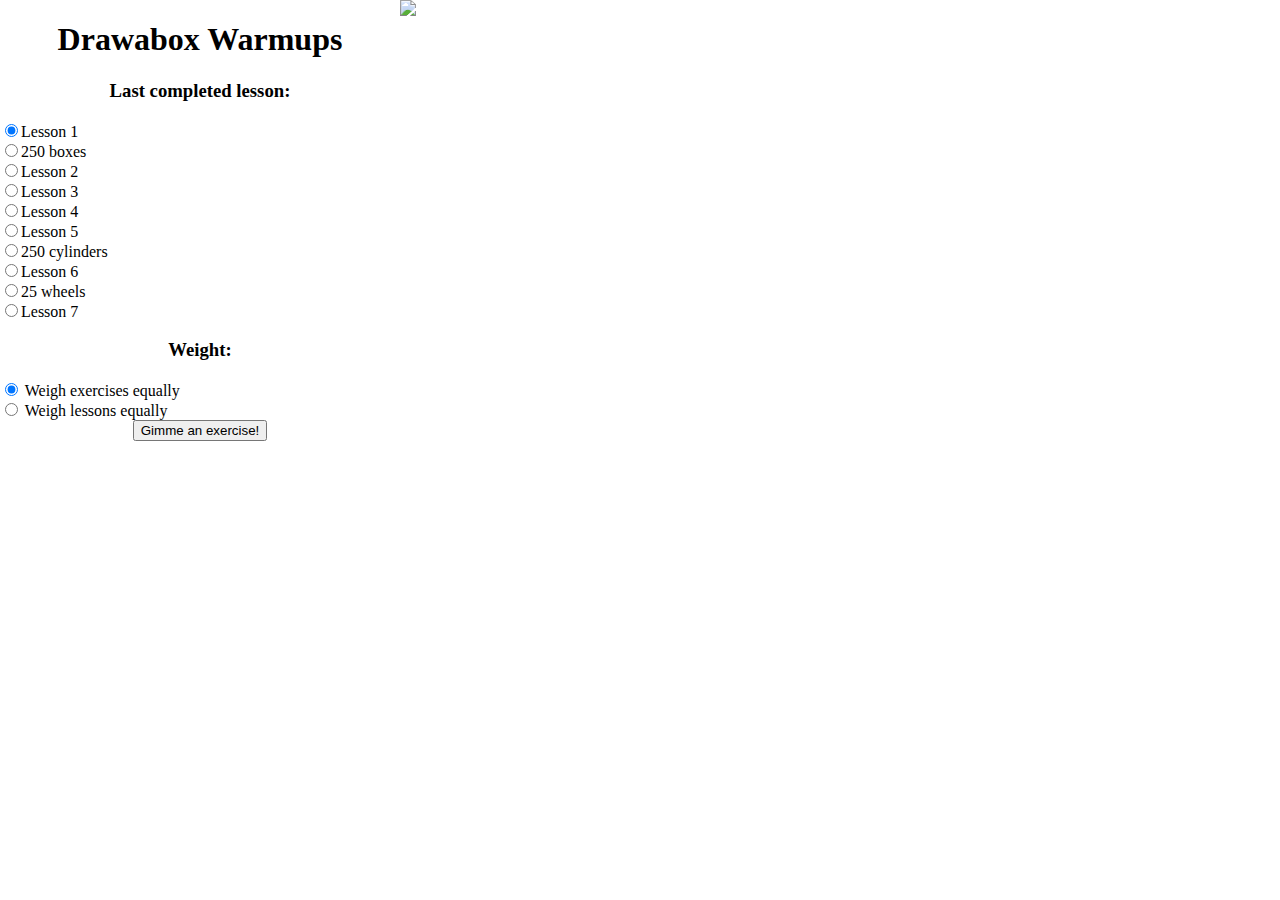
==== index.html @ 01f562d4 "Result box and animation" ====
<!DOCTYPE html>
<html>
    <head>
        <meta name="viewport" content="width=device-width, initial-scale=1.0">
        <link rel="stylesheet" href="style.css">
    </head>
    <body>
        <div class="columns">
            <div class="columnleft">
                <h1>Drawabox Warmups</h1>

                <h3>Last completed lesson:</h3>

                <div id="lessonsradiogroup" class="radiobuttons"></div>

                <h3>Weight:</h3>

                <div id="weightradiogroup" class="radiobuttons">
                    <label>
                        <input type="radio" name="weight" id="weightexercises" value="exercises" checked>
                        Weigh exercises equally
                    </label>

                    <label>
                        <input type="radio" name="weight" id="weightlessons" value="lessons">
                        Weigh lessons equally
                    </label>
                </div>

                <div>
                    <button onclick="pickWarmup()">Gimme an exercise!</button>
                </div>

                
                <a id="instructions" href="" target="_blank"></a>
            </div>
            <div class="columnright">
                <div class="imgcontainer">
                    <img src="https://d15v304a6xpq4b.cloudfront.net/lesson_images/afc649b3.jpg">
                </div>
                <div class="resultcontainer">
                    <div id="resultbox" class="resultboxdown">
                        <h1 id="result"><span id="resulttext" class="resulttext"></span></h1>
                    </div>
                </div>
            </div>
        </div>
    </body>

    <script src="drawaboxwarmup.js"></script>
</html>
---- style.css ----
body {
    text-align: center;
    margin: 0;
}

.columns {
    display: grid;
    grid-template-columns: 400px 1fr;
}

.imgcontainer {
    text-align: left;
}

.resultcontainer {
    position: absolute;
    top: 0;
    left: 320px;
    height: 550px;
    width: 960px;
    overflow: hidden;
}

.resultboxup {
    position: relative;
    top: 380px;
    transition: .2s ease-in;
}

.resultboxdown {
    position: relative;
    top: 550px;
    transition: .2s ease-in;
}

.resulttext {
    background-color: white;
    border: solid;
}

.radiobuttons {
    display: grid;
    grid-template-columns: 1fr;
    text-align: left;
}
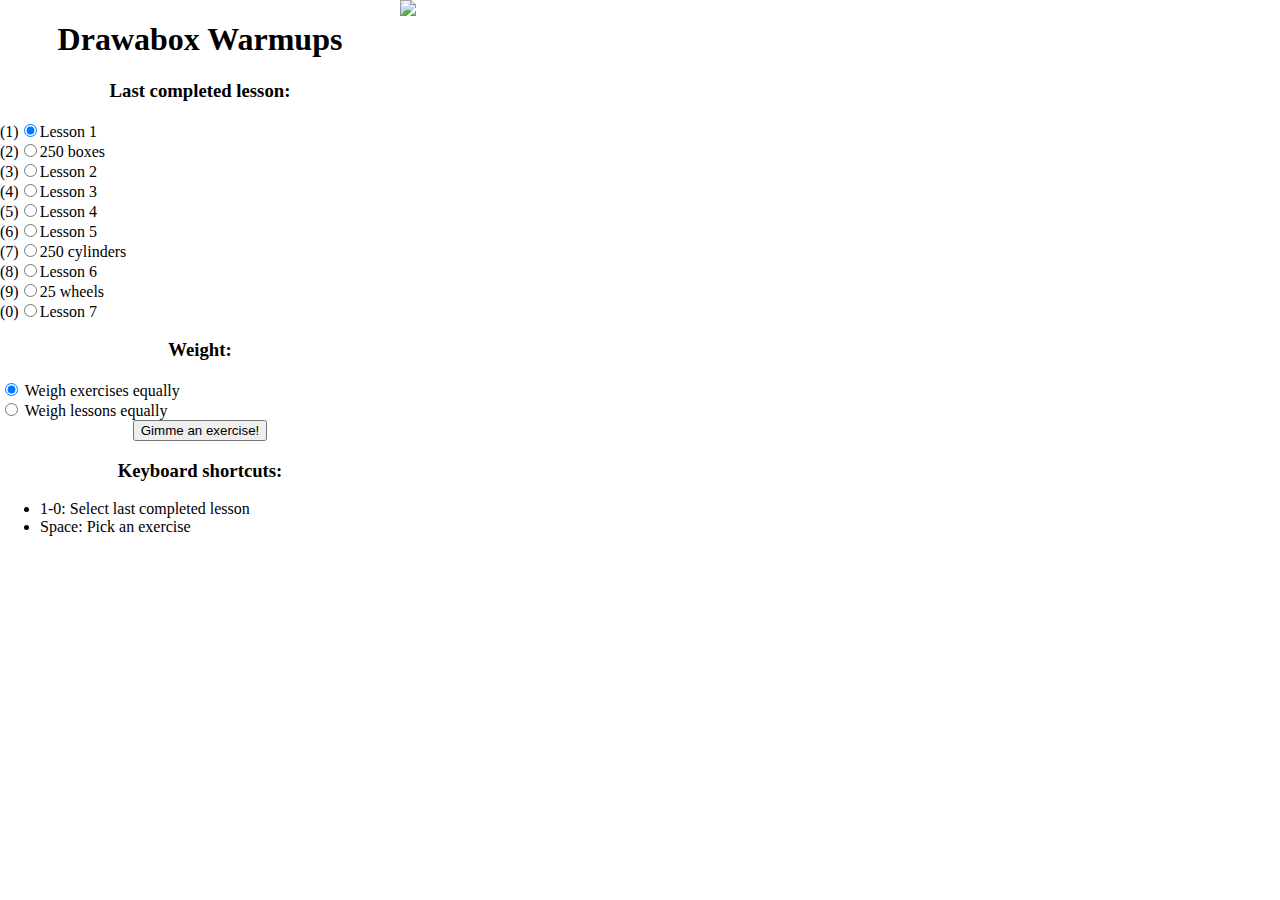
==== commit 08d6f6d7: "Keyboard shortcuts" ====
--- a/index.html
+++ b/index.html
@@ -15,7 +15,7 @@
 
                 <h3>Weight:</h3>
 
-                <div id="weightradiogroup" class="radiobuttons">
+                <div class="radiobuttons">
                     <label>
                         <input type="radio" name="weight" id="weightexercises" value="exercises" checked>
                         Weigh exercises equally
@@ -31,8 +31,14 @@
                     <button onclick="pickWarmup()">Gimme an exercise!</button>
                 </div>
 
+                <h3>Keyboard shortcuts:</h3>
+
+                <ul>
+                    <li>1-0: Select last completed lesson</li>
+                    <li>Space: Pick an exercise</li>
+                </ul>
+
                 
-                <a id="instructions" href="" target="_blank"></a>
             </div>
             <div class="columnright">
                 <div class="imgcontainer">
@@ -40,7 +46,10 @@
                 </div>
                 <div class="resultcontainer">
                     <div id="resultbox" class="resultboxdown">
-                        <h1 id="result"><span id="resulttext" class="resulttext"></span></h1>
+                        <span class="resultitems">
+                            <h1 id="result"></h1>
+                            <a id="instructions" href="" target="_blank"></a>
+                        </span>
                     </div>
                 </div>
             </div>
--- a/style.css
+++ b/style.css
@@ -33,13 +33,23 @@
     transition: .2s ease-in;
 }
 
-.resulttext {
+.resultitems {
+    display: inline-grid;
     background-color: white;
     border: solid;
+    border-radius: 5px;
+}
+
+.resultitems h1 {
+    margin: 0px 5px 0px 5px;
 }
 
 .radiobuttons {
     display: grid;
     grid-template-columns: 1fr;
     text-align: left;
+}
+
+ul {
+    text-align: left;
 }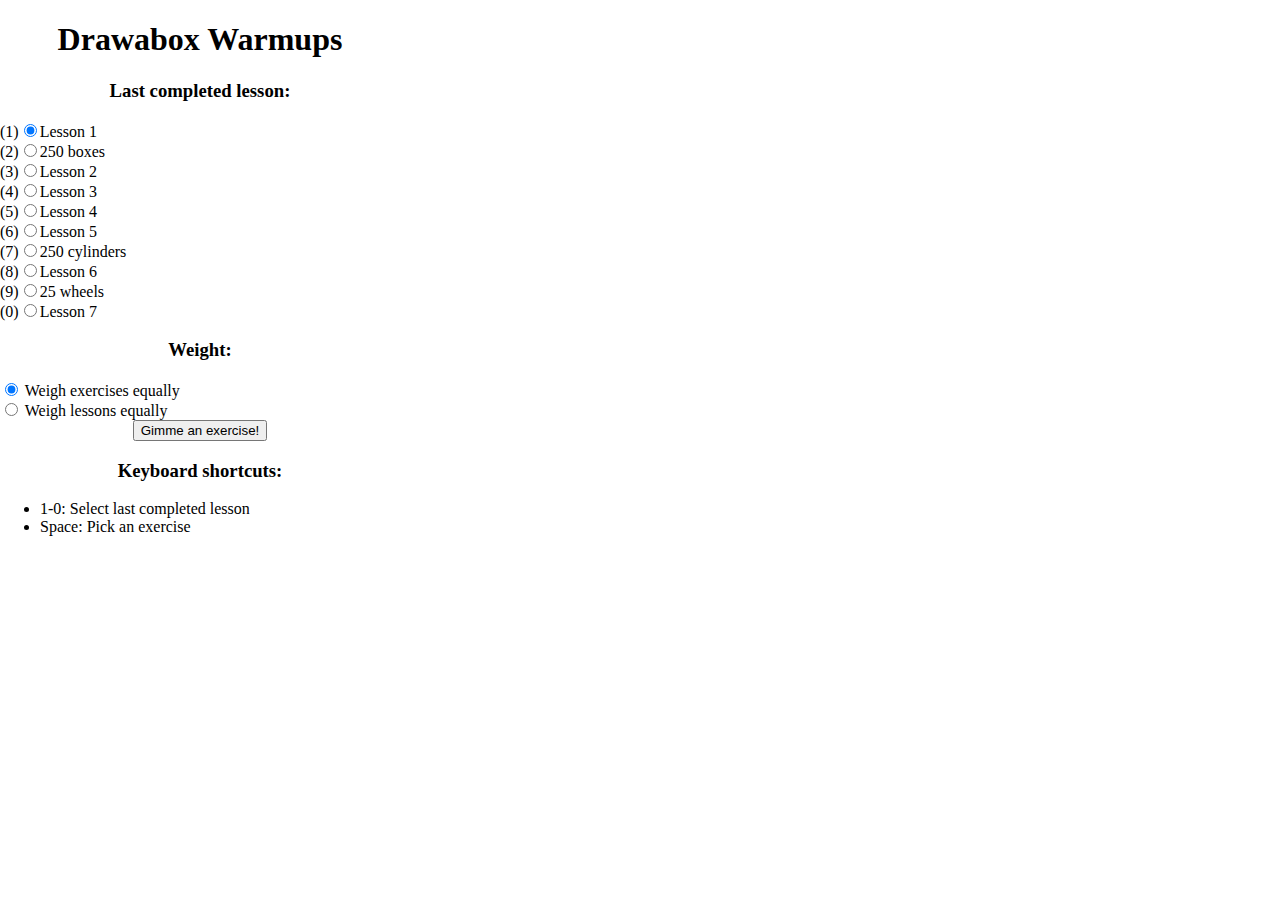
==== commit bdff6241: "Use background-image to avoid overlapping elements" ====
--- a/index.html
+++ b/index.html
@@ -41,9 +41,6 @@
                 
             </div>
             <div class="columnright">
-                <div class="imgcontainer">
-                    <img src="https://d15v304a6xpq4b.cloudfront.net/lesson_images/afc649b3.jpg">
-                </div>
                 <div class="resultcontainer">
                     <div id="resultbox" class="resultboxdown">
                         <span class="resultitems">
--- a/style.css
+++ b/style.css
@@ -8,16 +8,20 @@
     grid-template-columns: 400px 1fr;
 }
 
+.columnright {
+    background-image: url("https://d15v304a6xpq4b.cloudfront.net/lesson_images/afc649b3.jpg");
+    background-repeat: no-repeat;
+    height: 700px;
+}
+
 .imgcontainer {
     text-align: left;
 }
 
 .resultcontainer {
-    position: absolute;
-    top: 0;
-    left: 320px;
+    position: relative;
     height: 550px;
-    width: 960px;
+    width: 801px;
     overflow: hidden;
 }
 
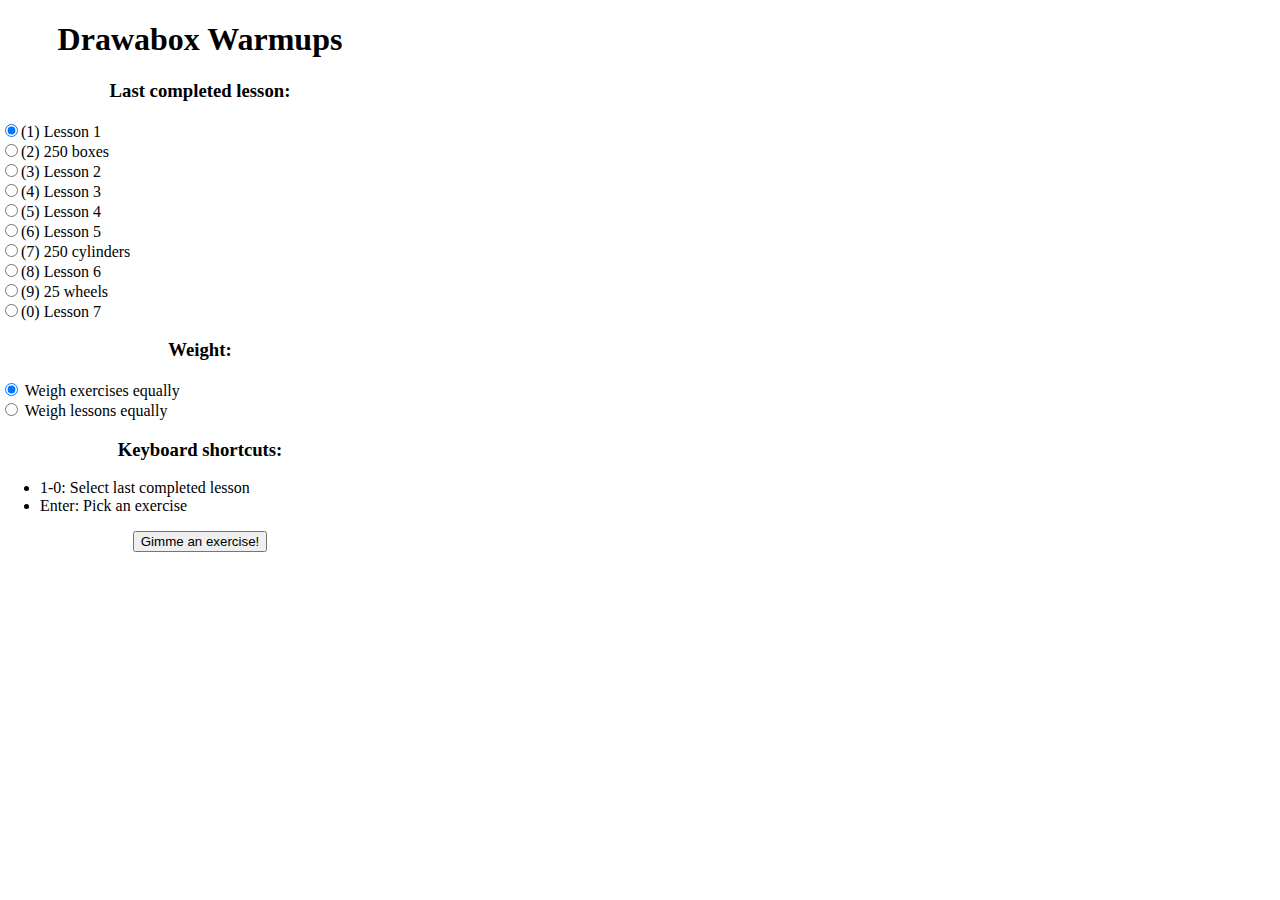
==== commit af3f9e7a: "Changed picking shortcut to Enter" ====
--- a/index.html
+++ b/index.html
@@ -27,17 +27,17 @@
                     </label>
                 </div>
 
-                <div>
-                    <button onclick="pickWarmup()">Gimme an exercise!</button>
-                </div>
-
+                
                 <h3>Keyboard shortcuts:</h3>
-
+                
                 <ul>
                     <li>1-0: Select last completed lesson</li>
-                    <li>Space: Pick an exercise</li>
+                    <li>Enter: Pick an exercise</li>
                 </ul>
-
+                
+                <div>
+                    <button id="button" onclick="pickWarmup()">Gimme an exercise!</button>
+                </div>
                 
             </div>
             <div class="columnright">
--- a/style.css
+++ b/style.css
@@ -20,9 +20,11 @@
 
 .resultcontainer {
     position: relative;
-    height: 550px;
-    width: 801px;
-    overflow: hidden;
+    height: 720px;
+    width: 351px;
+    margin-left: 225px;
+    margin-right: 225px;
+    mask-image: url("Pool\ mask.png");
 }
 
 .resultboxup {
@@ -33,7 +35,7 @@
 
 .resultboxdown {
     position: relative;
-    top: 550px;
+    top: 570px;
     transition: .2s ease-in;
 }
 
@@ -42,10 +44,11 @@
     background-color: white;
     border: solid;
     border-radius: 5px;
+    padding: 0px 5px 5px 5px;
 }
 
 .resultitems h1 {
-    margin: 0px 5px 0px 5px;
+    margin: 0px;
 }
 
 .radiobuttons {
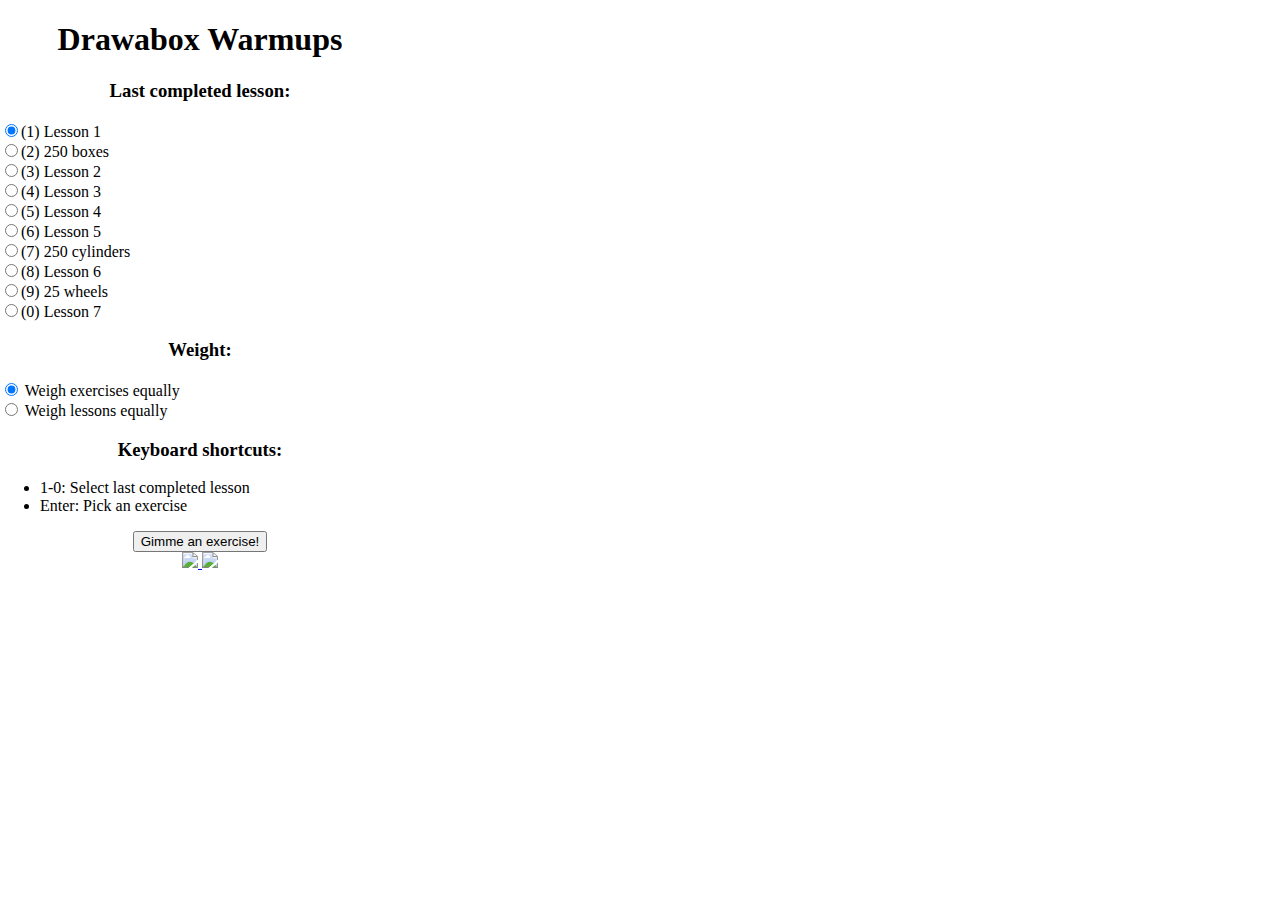
==== commit dbaefdc4: "Instructions link text was being set at every pick" ====
--- a/index.html
+++ b/index.html
@@ -7,36 +7,49 @@
     <body>
         <div class="columns">
             <div class="columnleft">
-                <h1>Drawabox Warmups</h1>
-
-                <h3>Last completed lesson:</h3>
-
-                <div id="lessonsradiogroup" class="radiobuttons"></div>
-
-                <h3>Weight:</h3>
-
-                <div class="radiobuttons">
-                    <label>
-                        <input type="radio" name="weight" id="weightexercises" value="exercises" checked>
-                        Weigh exercises equally
-                    </label>
-
-                    <label>
-                        <input type="radio" name="weight" id="weightlessons" value="lessons">
-                        Weigh lessons equally
-                    </label>
+                <div class="content">
+                    <h1>Drawabox Warmups</h1>
+    
+                    <h3>Last completed lesson:</h3>
+    
+                    <div id="lessonsradiogroup" class="radiobuttons"></div>
+    
+                    <h3>Weight:</h3>
+    
+                    <div class="radiobuttons">
+                        <label>
+                            <input type="radio" name="weight" id="weightexercises" value="exercises" checked>
+                            Weigh exercises equally
+                        </label>
+    
+                        <label>
+                            <input type="radio" name="weight" id="weightlessons" value="lessons">
+                            Weigh lessons equally
+                        </label>
+                    </div>
+    
+                    
+                    <h3>Keyboard shortcuts:</h3>
+                    
+                    <ul>
+                        <li>1-0: Select last completed lesson</li>
+                        <li>Enter: Pick an exercise</li>
+                    </ul>
+                    
+                    <div>
+                        <button id="button" onclick="pickWarmup()">Gimme an exercise!</button>
+                    </div>
                 </div>
 
-                
-                <h3>Keyboard shortcuts:</h3>
-                
-                <ul>
-                    <li>1-0: Select last completed lesson</li>
-                    <li>Enter: Pick an exercise</li>
-                </ul>
-                
-                <div>
-                    <button id="button" onclick="pickWarmup()">Gimme an exercise!</button>
+                <div class="footer">
+                    <div class="links">
+                        <a href="https://drawabox.com/" target="_blank">
+                            <img src="https://d15v304a6xpq4b.cloudfront.net/assets/images/icons/favicon-32x32.png">
+                        </a>
+                        <a href="https://github.com/CyanEbi/DrawaboxWarmup" target="_blank">
+                            <img src="https://github.githubassets.com/favicons/favicon.png">
+                        </a>
+                    </div>
                 </div>
                 
             </div>
@@ -45,7 +58,7 @@
                     <div id="resultbox" class="resultboxdown">
                         <span class="resultitems">
                             <h1 id="result"></h1>
-                            <a id="instructions" href="" target="_blank"></a>
+                            <a id="instructions" href="" target="_blank">Instructions</a>
                         </span>
                     </div>
                 </div>
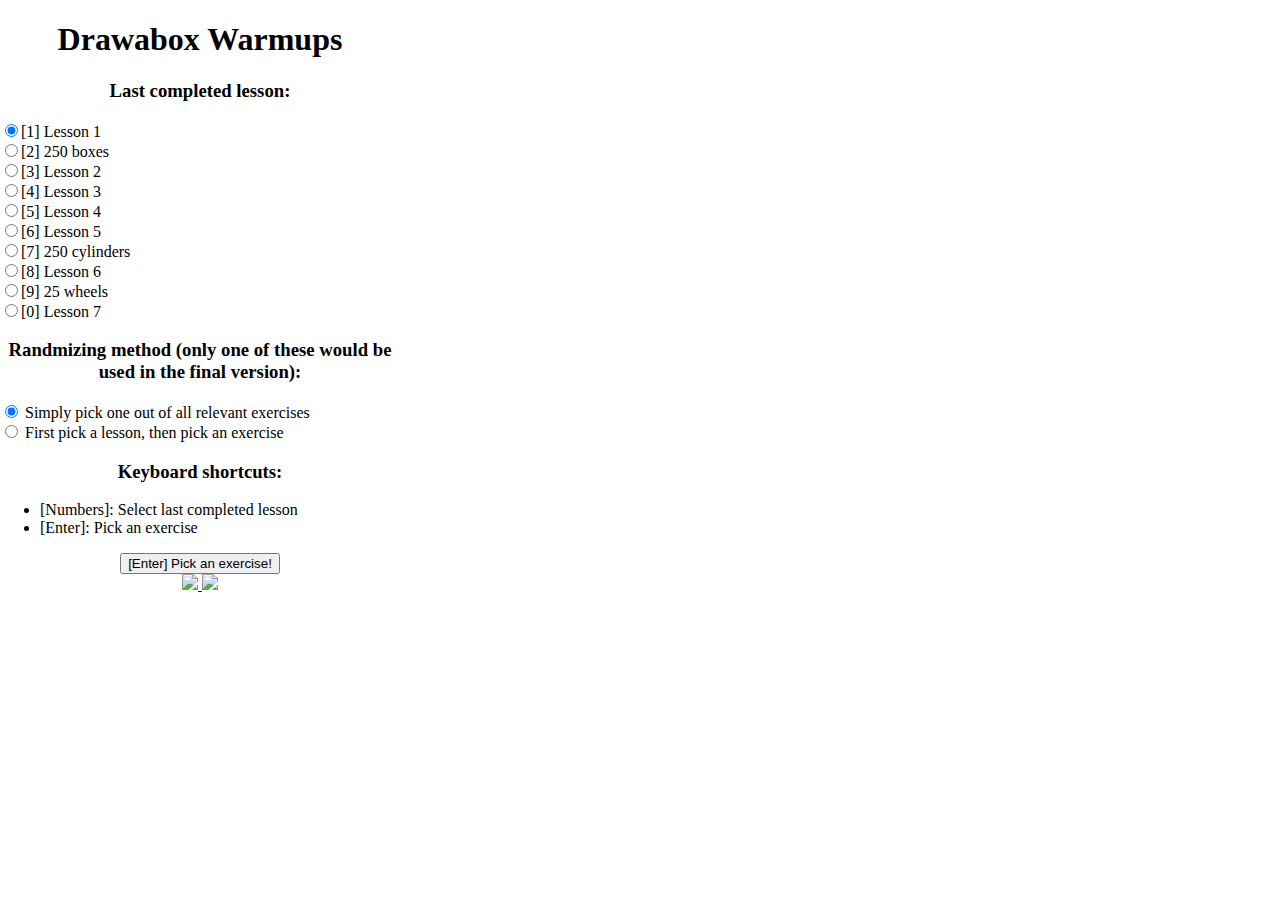
==== commit 29157894: "Indicate shortcuts more clearly. Make rando-method text more explicit" ====
--- a/index.html
+++ b/index.html
@@ -14,17 +14,17 @@
     
                     <div id="lessonsradiogroup" class="radiobuttons"></div>
     
-                    <h3>Weight:</h3>
+                    <h3>Randmizing method (only one of these would be used in the final version):</h3>
     
                     <div class="radiobuttons">
                         <label>
                             <input type="radio" name="weight" id="weightexercises" value="exercises" checked>
-                            Weigh exercises equally
+                            Simply pick one out of all relevant exercises
                         </label>
     
                         <label>
                             <input type="radio" name="weight" id="weightlessons" value="lessons">
-                            Weigh lessons equally
+                            First pick a lesson, then pick an exercise
                         </label>
                     </div>
     
@@ -32,12 +32,12 @@
                     <h3>Keyboard shortcuts:</h3>
                     
                     <ul>
-                        <li>1-0: Select last completed lesson</li>
-                        <li>Enter: Pick an exercise</li>
+                        <li>[Numbers]: Select last completed lesson</li>
+                        <li>[Enter]: Pick an exercise</li>
                     </ul>
                     
                     <div>
-                        <button id="button" onclick="pickWarmup()">Gimme an exercise!</button>
+                        <button id="button" onclick="pickWarmup()">[Enter] Pick an exercise!</button>
                     </div>
                 </div>
 
